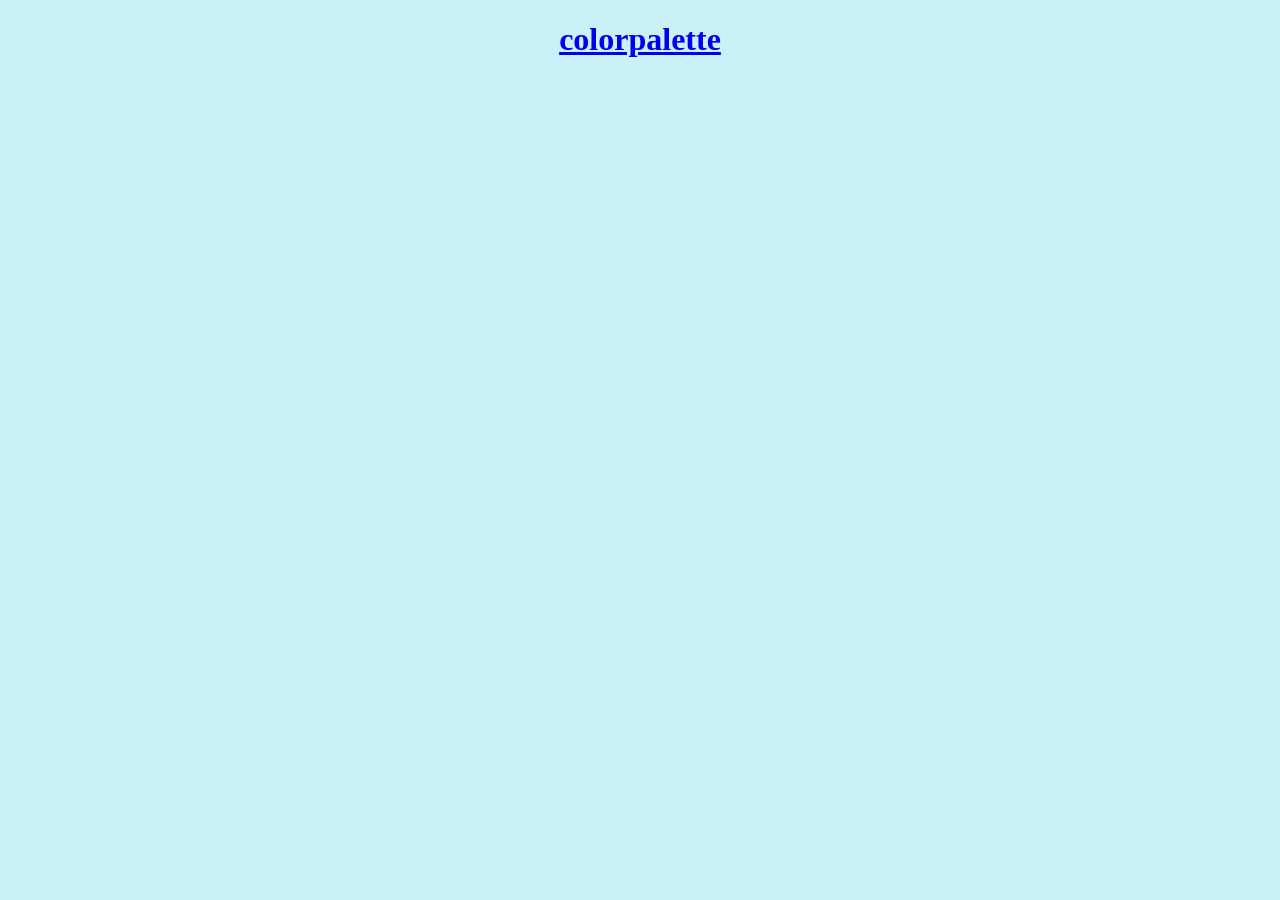
==== colors.html @ b1beadde "screweshto" ====
<!DOCTYPE html>
<html lang="en">
  <head>
    <link rel="stylesheet" href="style.css" />
    <meta charset="UTF-8" />
    <meta name="viewport" content="width=device-width, initial-scale=1.0" />
    <title>Colors</title>
  </head>
  <body>
    <h1 class="colorpalette">
      <a href="https://coolors.co/palette/03045e-0077b6-00b4d8-90e0ef-caf0f8"
        >colorpalette</a
      >
    </h1>
  </body>
</html>
---- style.css ----
body    {
    background-color: #CAF0F8;
    text-align: center;
}
.colorpalette{
    color: #03045E;
}
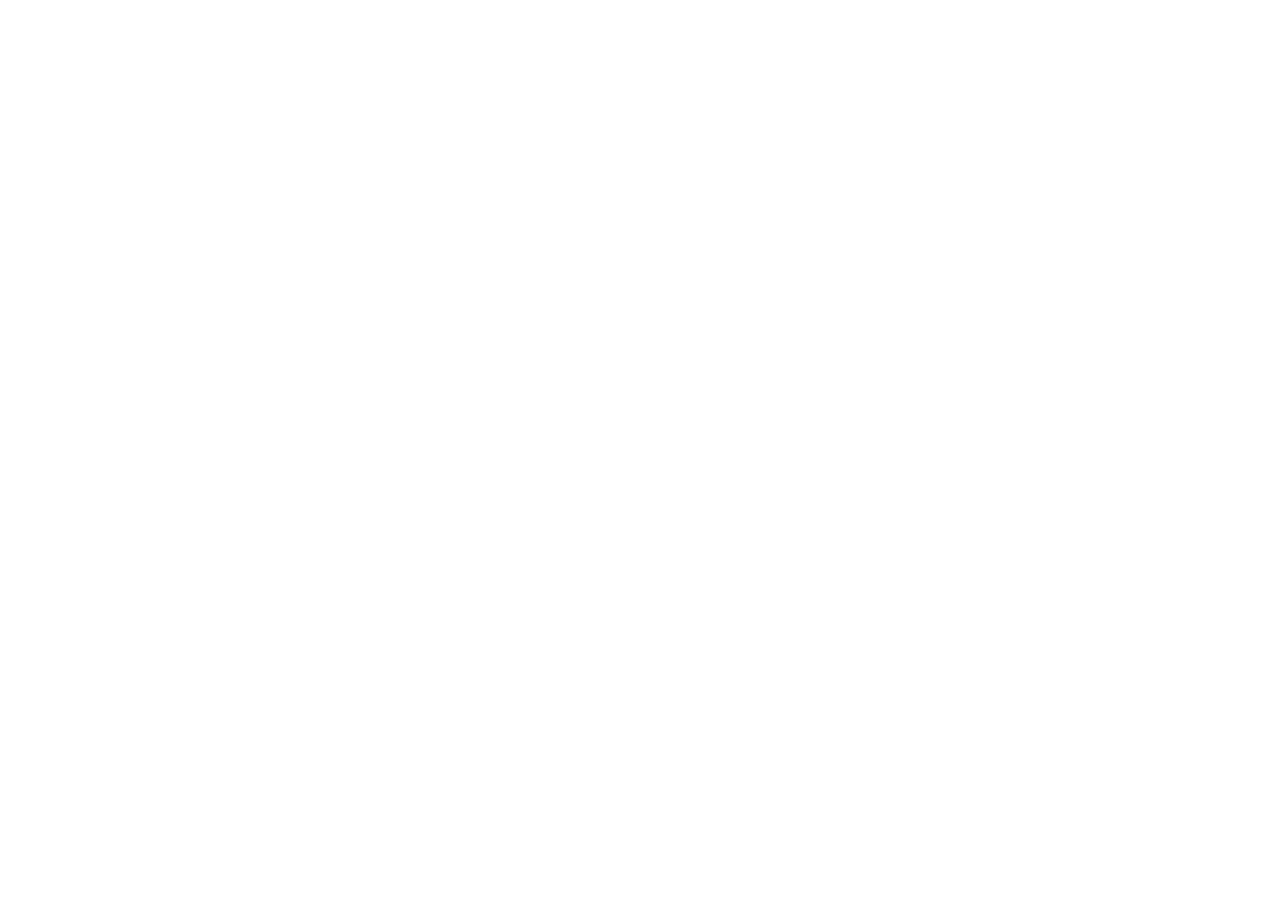
==== commit 8a2ab59e: "changed colortests to color" ====
--- a/colors.html
+++ b/colors.html
@@ -1,16 +1,13 @@
 <!DOCTYPE html>
 <html lang="en">
   <head>
-    <link rel="stylesheet" href="style.css" />
     <meta charset="UTF-8" />
     <meta name="viewport" content="width=device-width, initial-scale=1.0" />
-    <title>Colors</title>
+    <title>Document</title>
   </head>
-  <body>
-    <h1 class="colorpalette">
-      <a href="https://coolors.co/palette/03045e-0077b6-00b4d8-90e0ef-caf0f8"
-        >colorpalette</a
-      >
-    </h1>
-  </body>
+  <meta
+    http-equiv="refresh"
+    content="0; url=https://coolors.co/palette/03045e-0077b6-00b4d8-90e0ef-caf0f8"
+  />
+  <body></body>
 </html>
